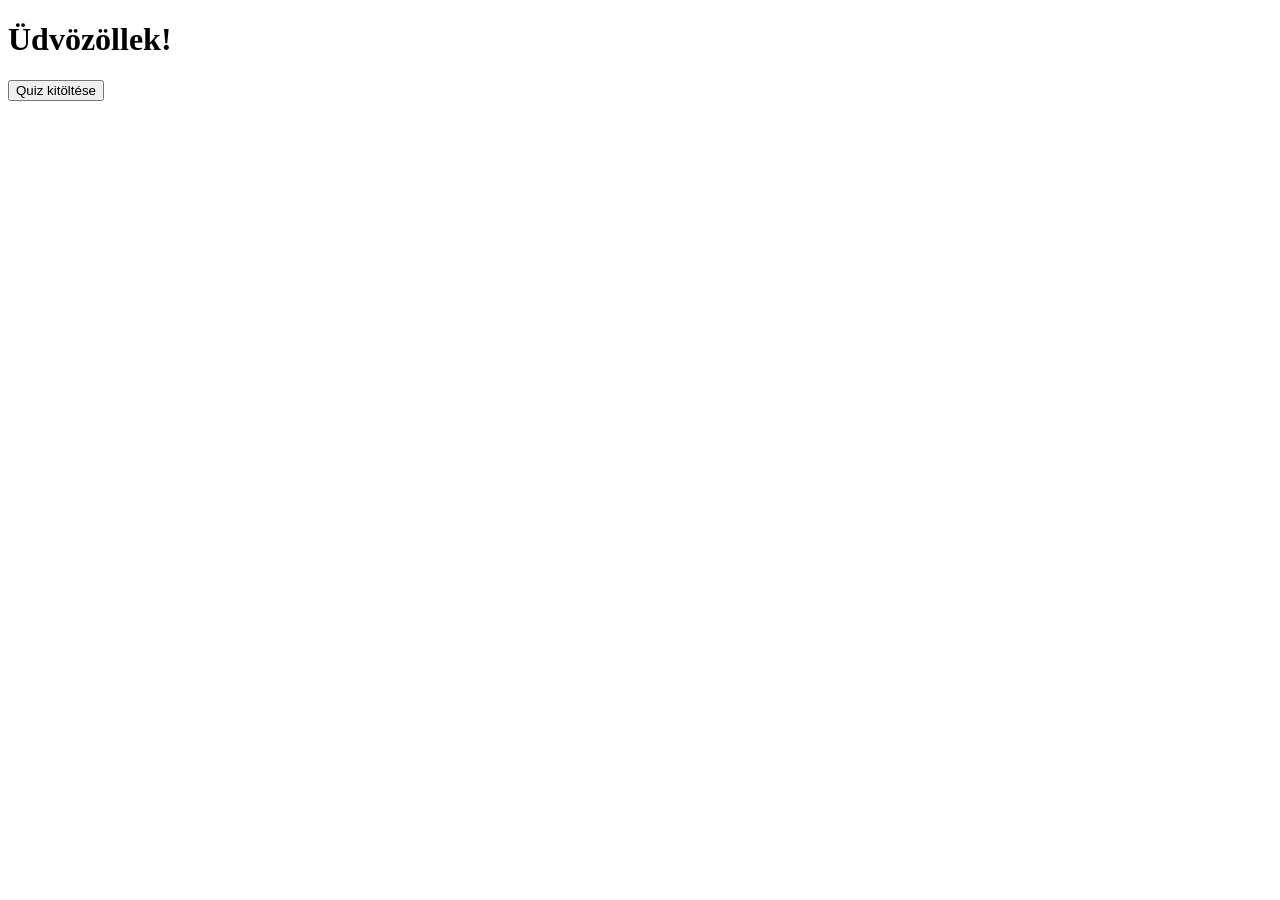
==== html/index.html @ cab9e829 "JS-Quiz" ====
<!DOCTYPE html>
<html lang="hu - HU">
<head>
    <meta charset="UTF-8">
    <meta name="viewport" content="width=device-width, initial-scale=1.0">
    <title>Quiz</title>
    <link rel="stylesheet" href="../css/style.css">
</head>
<body>
    <h1>Üdvözöllek!</h1>
    <input type="button" value="Quiz kitöltése" onclick="newQuiz();">

    <script src="../js/script.js"></script>
</body>
</html>
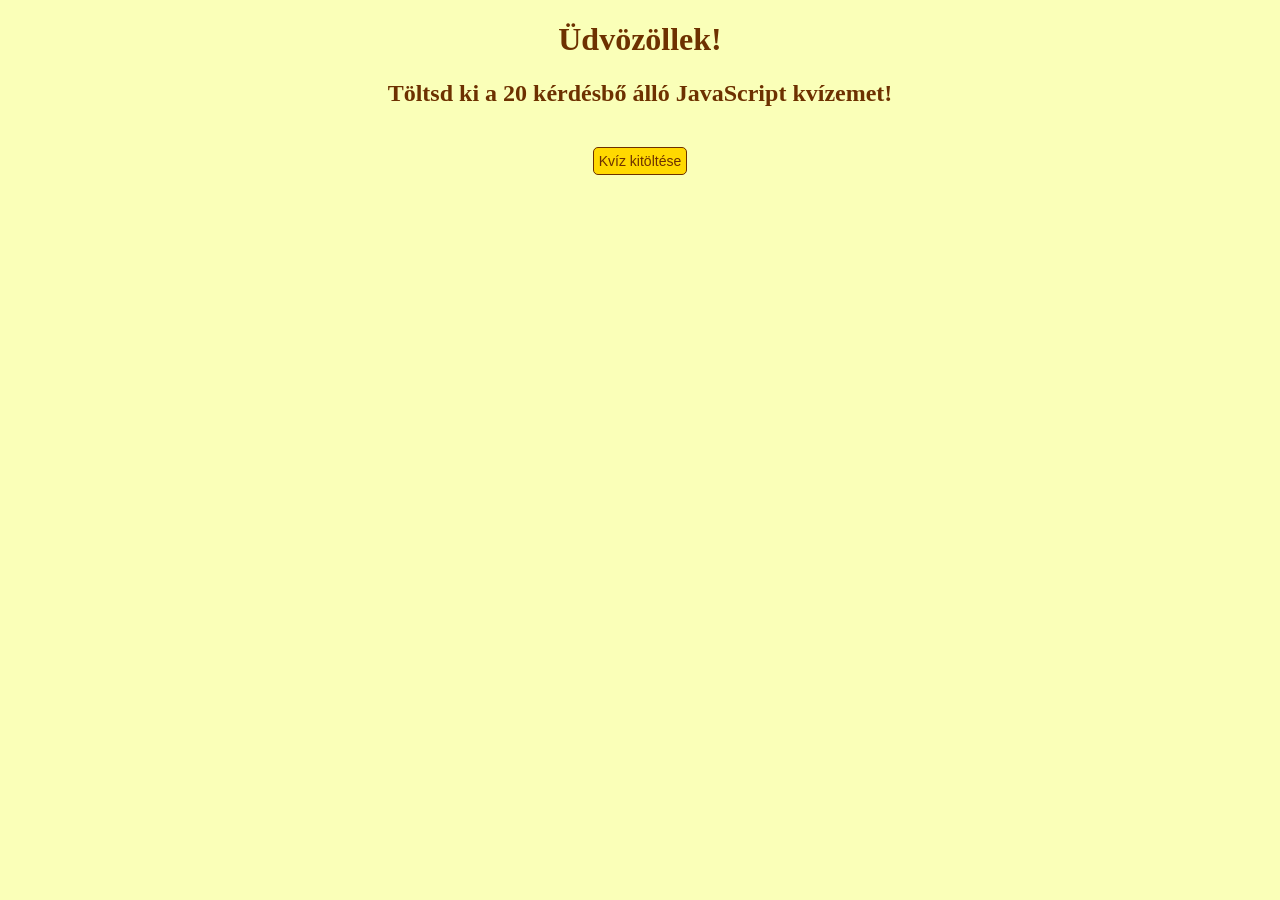
==== commit 1a524f96: "done" ====
--- a/html/index.html
+++ b/html/index.html
@@ -3,12 +3,13 @@
 <head>
     <meta charset="UTF-8">
     <meta name="viewport" content="width=device-width, initial-scale=1.0">
-    <title>Quiz</title>
+    <title>Kvíz</title>
     <link rel="stylesheet" href="../css/style.css">
 </head>
 <body>
     <h1>Üdvözöllek!</h1>
-    <input type="button" value="Quiz kitöltése" onclick="newQuiz();">
+    <h2>Töltsd ki a 20 kérdésbő álló JavaScript kvízemet!</h2>
+    <input type="button" value="Kvíz kitöltése" onclick="newQuiz();">
 
     <script src="../js/script.js"></script>
 </body>
--- a/css/style.css
+++ b/css/style.css
@@ -0,0 +1,90 @@
+body {
+    background-color: rgb(250, 255, 184);
+    text-align: center;
+    color: rgb(109, 49, 0);
+}
+
+.error-container {
+    margin: 20px auto;
+    padding: 10px;
+    background-color: #ff8181;
+    color: rgb(119, 0, 0);
+    border: 1px solid rgb(119, 0, 0);
+    border-radius: 10px;
+    display: none;
+}
+
+.quiz-container {
+    display: inline-block;
+    text-align: start;
+    max-width: 400px;
+    width: 80%;
+    background-color: rgb(255, 185, 129);
+    padding: 0 20px;
+    border: 1px solid rgb(109, 49, 0);
+    border-radius: 10px;
+    color: rgb(109, 49, 0);
+}
+
+input[type="radio"] {
+    /*border: 1px solid rgb(109, 49, 0);*/
+    accent-color: rgb(109, 49, 0);
+}
+
+input[type="button"] {
+    background-color: rgb(255, 217, 0);
+    color: rgb(109, 49, 0);
+    border: 1px solid rgb(109, 49, 0);
+    border-radius: 5px;
+    padding: 5px;
+    margin: 20px 10px;
+    font-size: 14px;
+}
+
+input[type="button"]:hover {
+    background-color: rgb(238, 202, 0);
+    color: rgb(109, 49, 0);
+    border: 1px solid rgb(109, 49, 0);
+    border-radius: 5px;
+    padding: 5px;
+    margin: 20px 10px;
+    font-size: 14px;
+}
+
+input[type="button"]:active {
+    background-color: rgb(255, 115, 0);
+    color: rgb(255, 237, 222);
+    border: 1px solid rgb(109, 49, 0);
+    border-radius: 5px;
+    padding: 5px;
+    margin: 20px 10px;
+    font-size: 14px;
+}
+
+input[type="button"]:disabled {
+    background-color: rgb(110, 88, 69);
+    color: rgb(196, 166, 142);
+    border: 1px solid rgb(196, 166, 142);
+    border-radius: 5px;
+    padding: 5px;
+    margin: 20px 10px;
+    font-size: 14px;
+}
+
+label {
+    width: 80%;
+    display: inline-block;
+    padding: 5px;
+    margin: 5px;}
+
+.center {
+    text-align: center;
+}
+
+.incorrect {
+    background-color: rgb(255, 200, 200);
+}
+
+.correct {
+    background-color: rgb(200, 255, 200);
+}
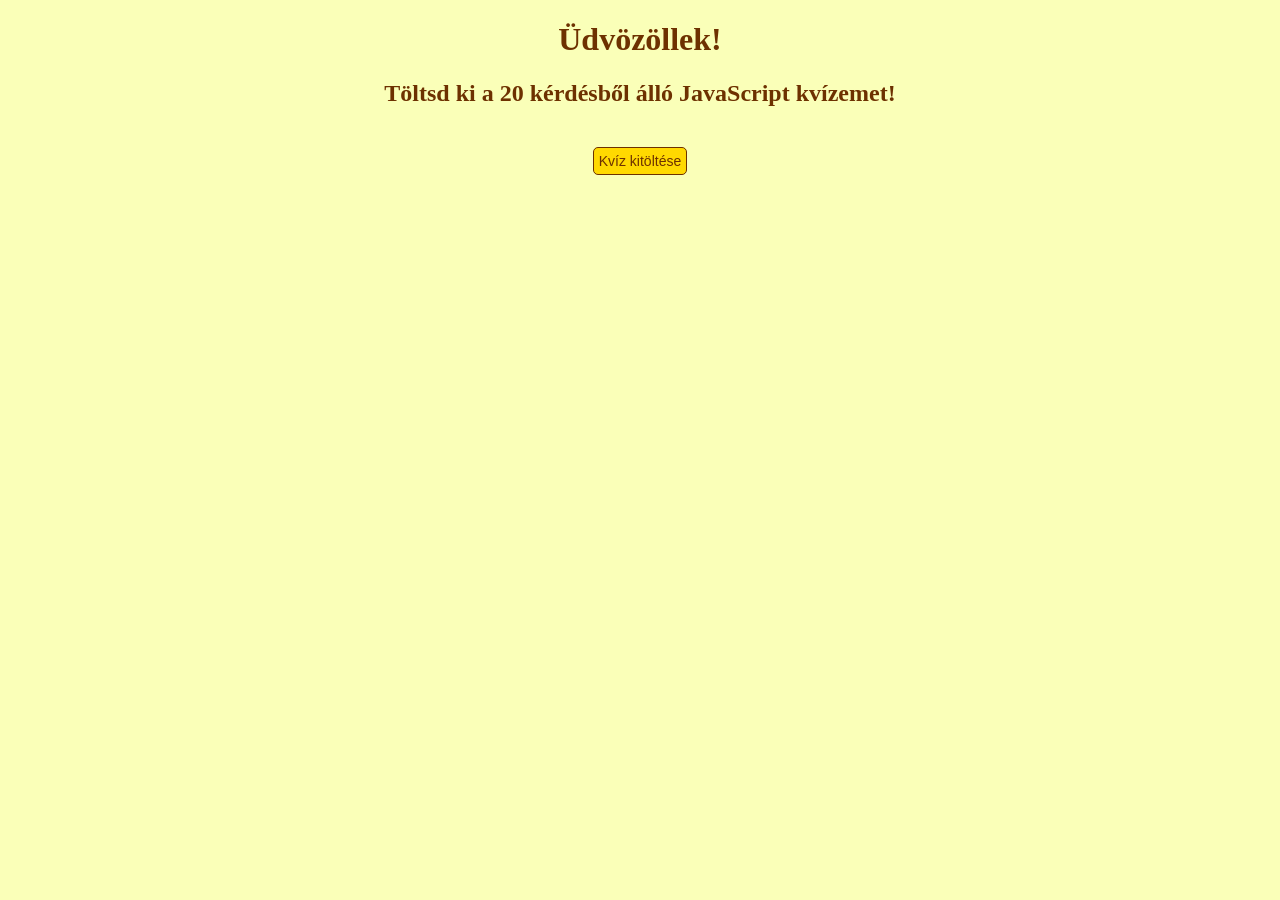
==== commit 48719b9f: "Shows the right answers after the result. & Created new questions." ====
--- a/html/index.html
+++ b/html/index.html
@@ -8,7 +8,7 @@
 </head>
 <body>
     <h1>Üdvözöllek!</h1>
-    <h2>Töltsd ki a 20 kérdésbő álló JavaScript kvízemet!</h2>
+    <h2>Töltsd ki a 20 kérdésből álló JavaScript kvízemet!</h2>
     <input type="button" value="Kvíz kitöltése" onclick="newQuiz();">
 
     <script src="../js/script.js"></script>
--- a/css/style.css
+++ b/css/style.css
@@ -7,7 +7,7 @@
 .error-container {
     margin: 20px auto;
     padding: 10px;
-    background-color: #ff8181;
+    background-color: rgb(255, 129, 129);
     color: rgb(119, 0, 0);
     border: 1px solid rgb(119, 0, 0);
     border-radius: 10px;
@@ -75,7 +75,14 @@
     width: 80%;
     display: inline-block;
     padding: 5px;
-    margin: 5px;}
+    margin: 5px;
+}
+
+hr {
+    background-color: rgb(149 91 45);
+    border: none;
+    height: 1px;
+}
 
 .center {
     text-align: center;
@@ -87,4 +94,10 @@
 
 .correct {
     background-color: rgb(200, 255, 200);
+}
+
+.question-text {
+    white-space: pre-wrap;
+    tab-size: 4;
+    font-size: large;
 }
